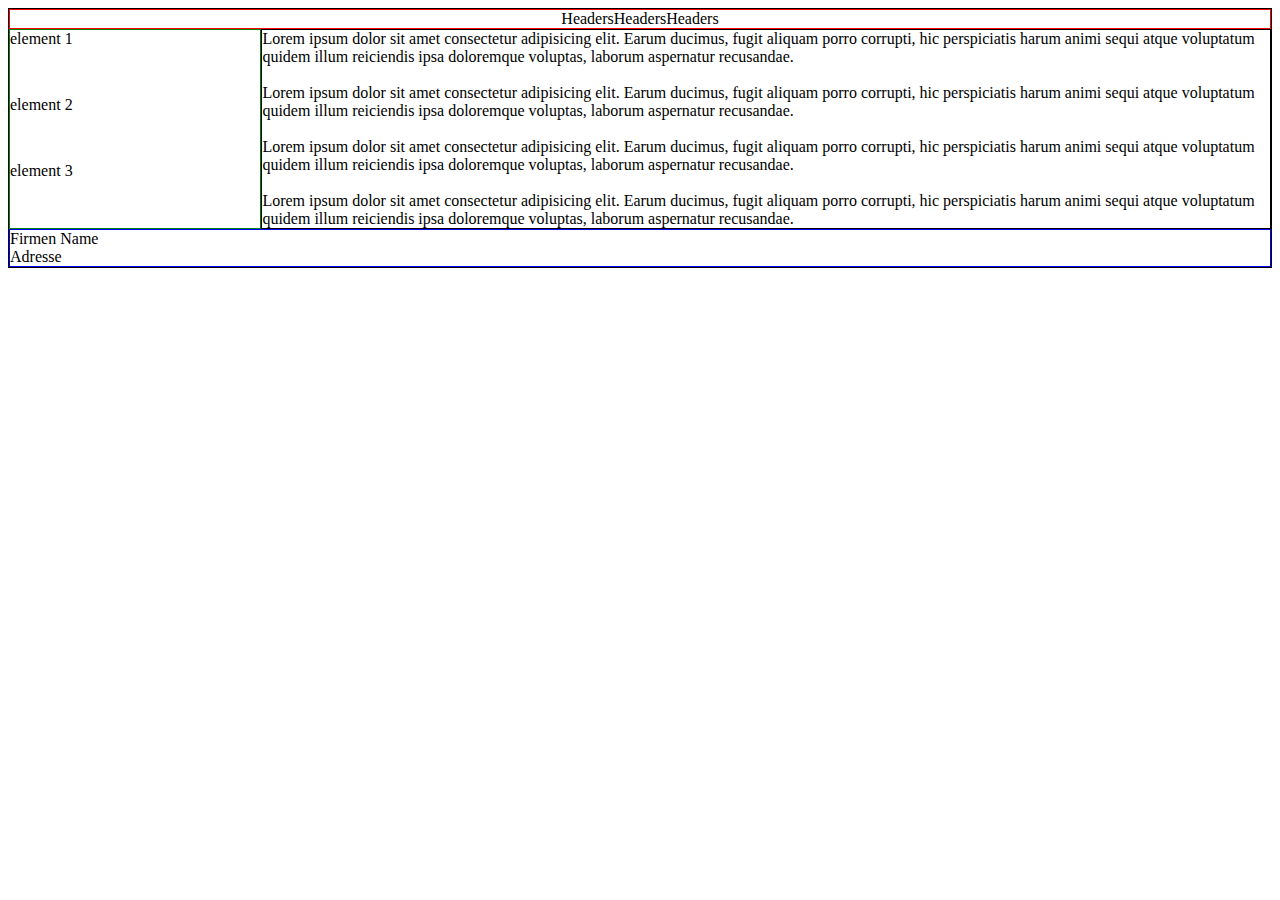
==== _index.html @ 89857db4 "added first surface" ====
<!DOCTYPE html>
<html lang="en">
<head>
    <meta charset="UTF-8">
    <meta name="viewport" content="width=device-width, initial-scale=1.0">
    <link rel="stylesheet" href="css/_style.css">
    <title>Document</title>
</head>
<body>
    <div class="container">
        <div class="headerBox">
            <div>Headers</div>
            <div>Headers</div>
            <div>Headers</div>
        </div>
        <div class=" menuBox">
            <div>element 1</div>
            <div>element 2</div>
            <div>element 3</div>
        </div>
        <div class=" contentBox">
            <section>Lorem ipsum dolor sit amet consectetur adipisicing elit. Earum ducimus, fugit aliquam porro corrupti, hic perspiciatis harum animi sequi atque voluptatum quidem illum reiciendis ipsa doloremque voluptas, laborum aspernatur recusandae.</section>
            <br>
            <section>Lorem ipsum dolor sit amet consectetur adipisicing elit. Earum ducimus, fugit aliquam porro corrupti, hic perspiciatis harum animi sequi atque voluptatum quidem illum reiciendis ipsa doloremque voluptas, laborum aspernatur recusandae.</section>
            <br>
            <section>Lorem ipsum dolor sit amet consectetur adipisicing elit. Earum ducimus, fugit aliquam porro corrupti, hic perspiciatis harum animi sequi atque voluptatum quidem illum reiciendis ipsa doloremque voluptas, laborum aspernatur recusandae.</section>
            <br>
            <section>Lorem ipsum dolor sit amet consectetur adipisicing elit. Earum ducimus, fugit aliquam porro corrupti, hic perspiciatis harum animi sequi atque voluptatum quidem illum reiciendis ipsa doloremque voluptas, laborum aspernatur recusandae.</section>
        </div>
        <div class=" footerBox">
            <div>Firmen Name</div>
            <div>Adresse</div>
        </div>
    </div>
</body>
</html>
---- css/_style.css ----
.container {
    display: grid;
    grid-template-columns: 20% 80%;
    grid-template-rows: minmax(100px, auto, 100px);
    grid-template-areas: "tp tp tp tp tp" "lf ct ct ct ct" "ft ft ft ft ft";
    /* justify-content: center;   */
    border: solid 1px black;
}

.headerBox {
    display: flex;
    grid-template-columns: auto;
    grid-template-rows: 100%;
    justify-content: center;
    grid-area: tp;
    border: solid 1px red;
}

.menuBox {
    display: grid;
    grid-template-columns: 100%;
    grid-template-rows: auto;
    grid-area: lf;
    border: solid 1px green;
}

.contentBox {
    display: grid;
    grid-template-columns: 100%;
    grid-template-rows: auto;
    grid-area: ct;
    border: solid 1px black
}

.footerBox {
    display: grid;
    grid-template-columns: 100%;
    grid-template-rows: auto;
    grid-area: ft;
    border: solid 1px blue;
}
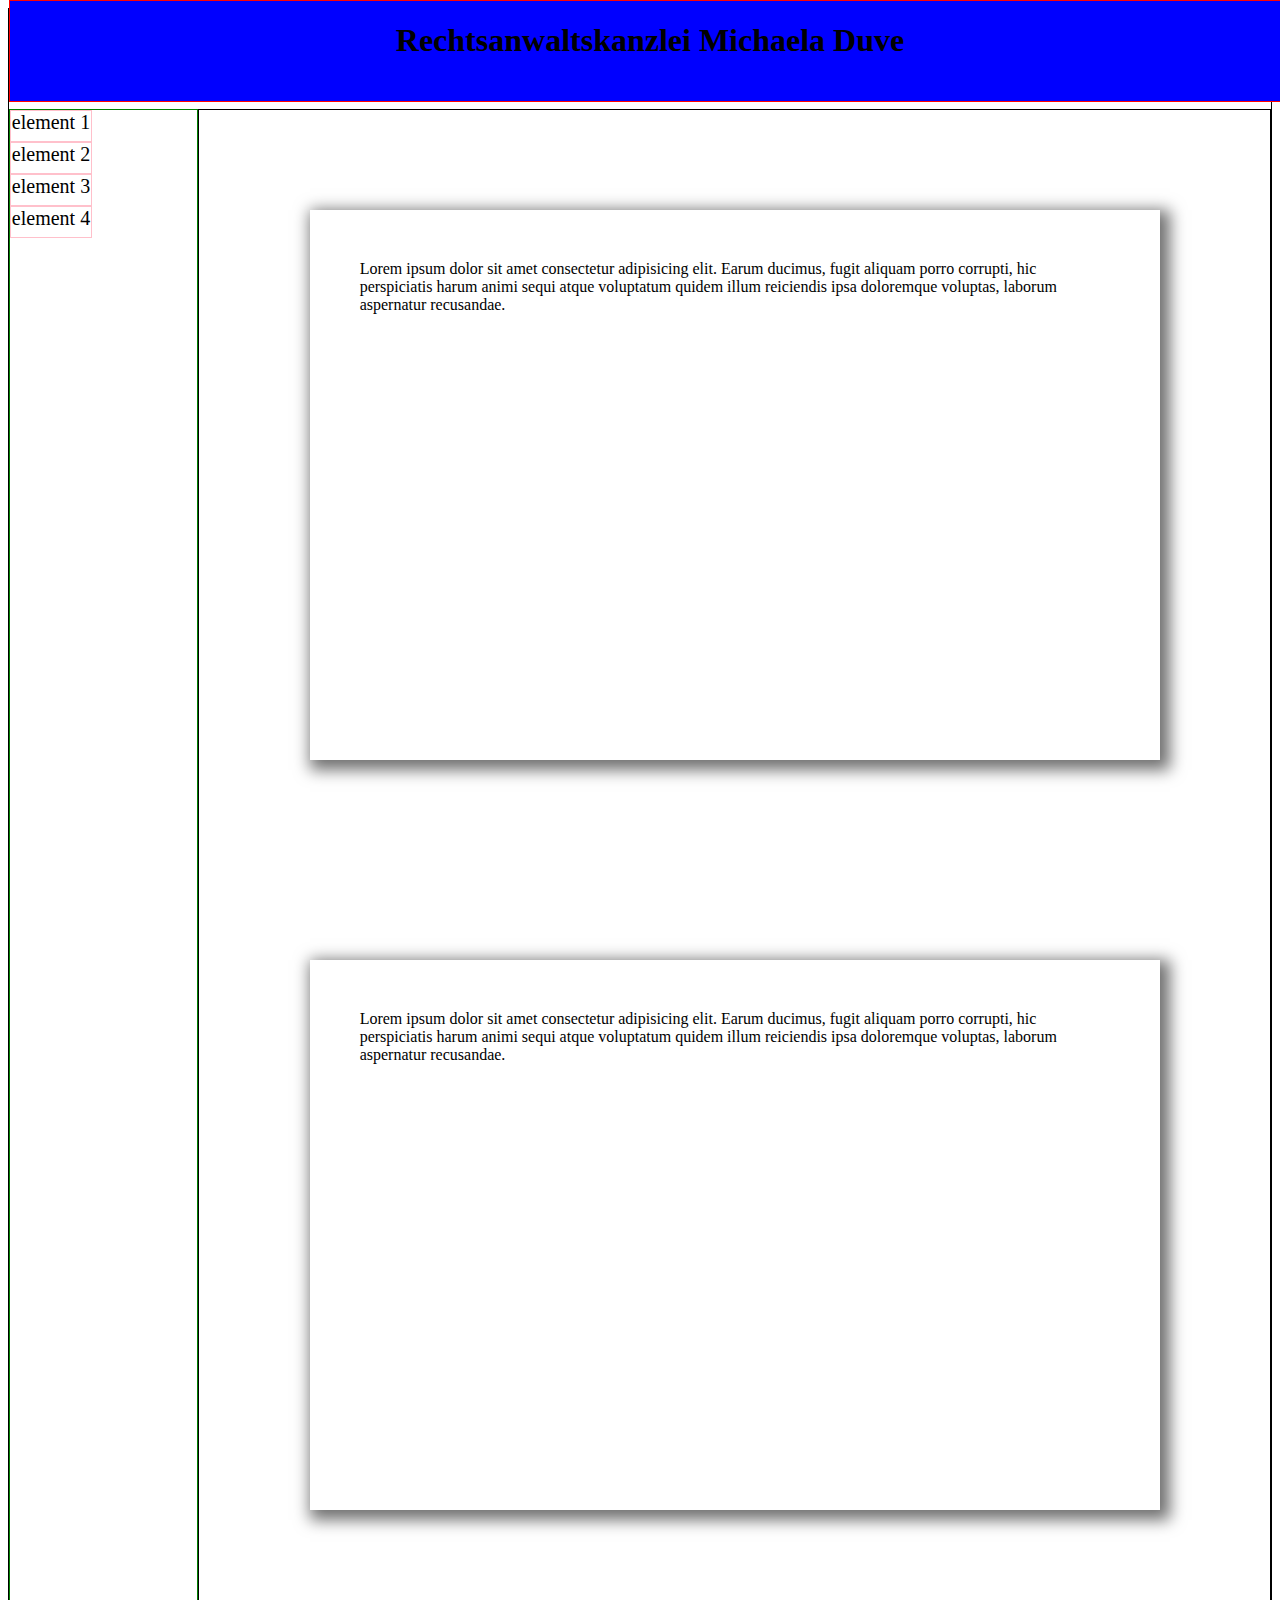
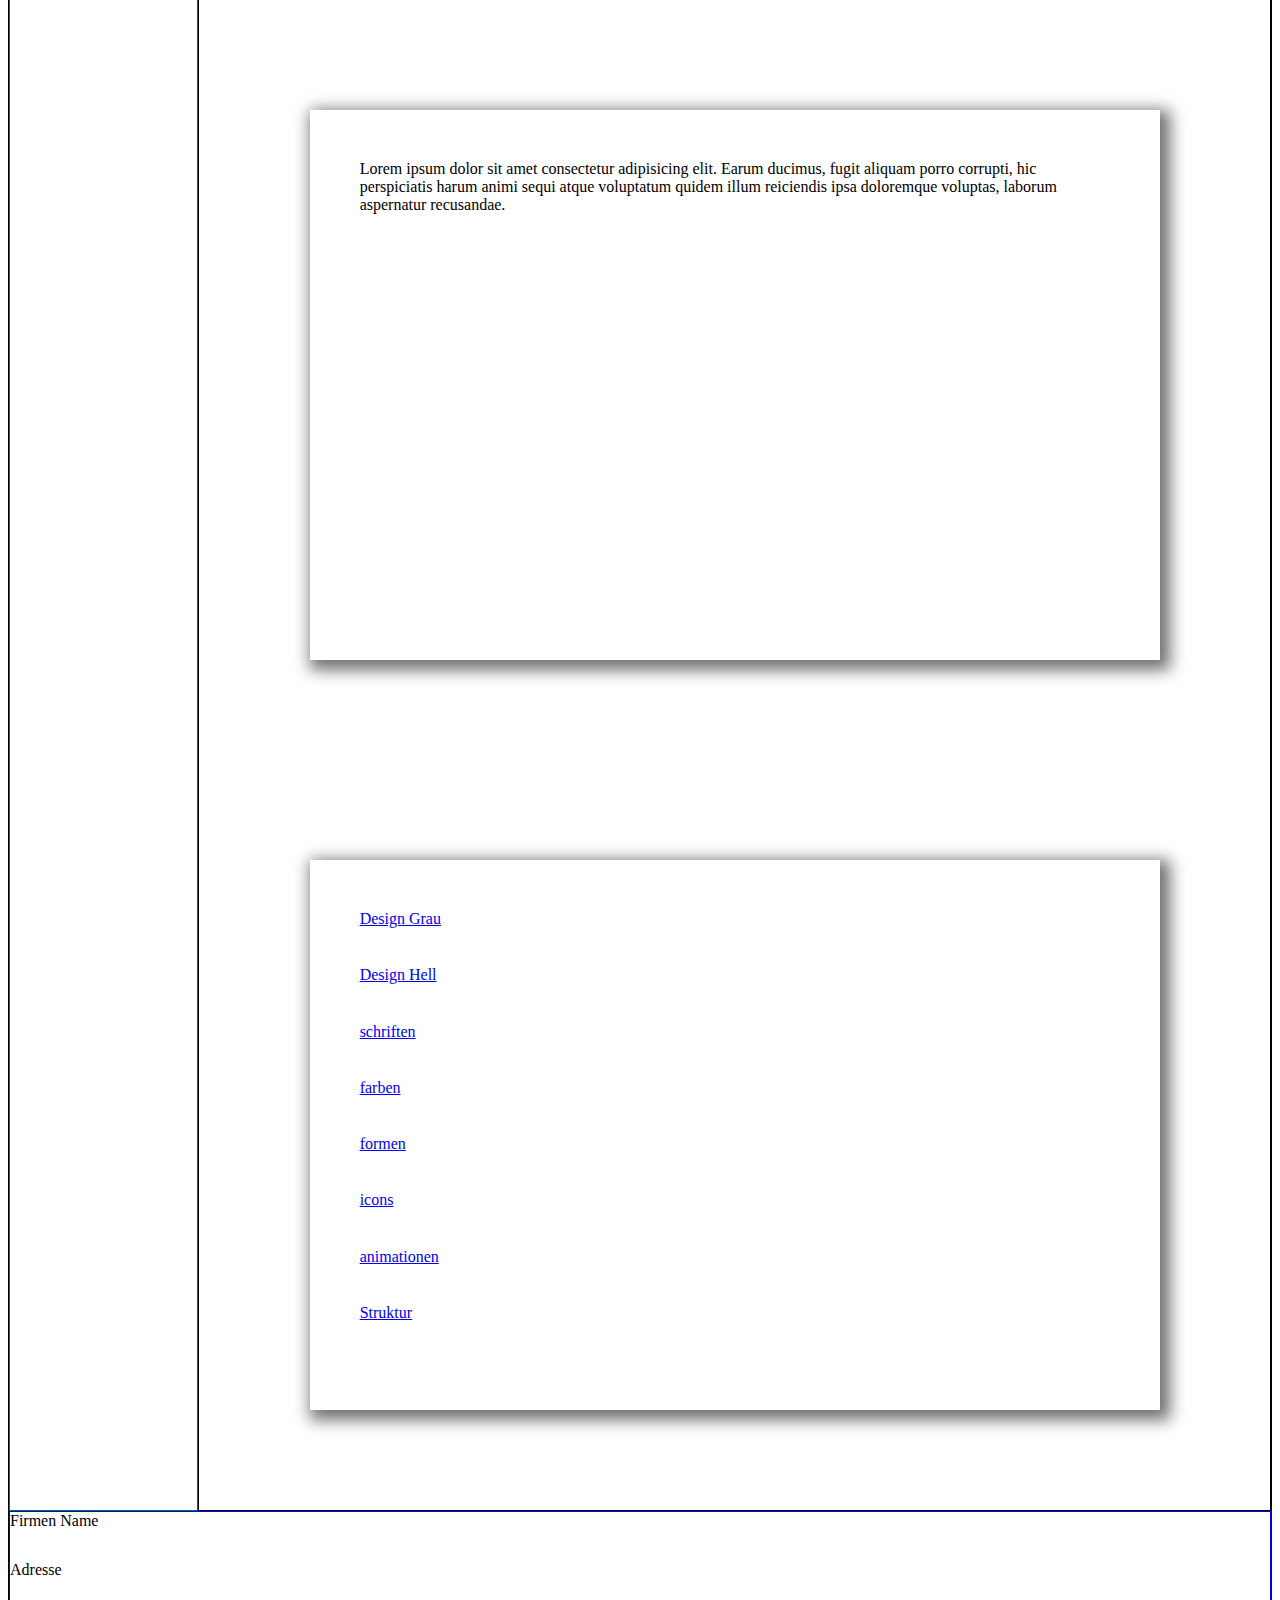
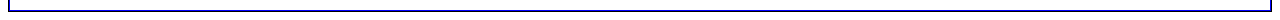
==== commit 72c6db25: "added some skeleton for the page set up" ====
--- a/_index.html
+++ b/_index.html
@@ -9,23 +9,44 @@
 <body>
     <div class="container">
         <div class="headerBox">
-            <div>Headers</div>
-            <div>Headers</div>
-            <div>Headers</div>
+            <div>
+                <h1>Rechtsanwaltskanzlei Michaela Duve</h1>
+            </div>
         </div>
         <div class=" menuBox">
-            <div>element 1</div>
-            <div>element 2</div>
-            <div>element 3</div>
+            <div class="menuItem">element 1</div>
+            <div class="menuItem">element 2</div>
+            <div class="menuItem">element 3</div>
+            <div class="menuItem">element 4</div>
         </div>
         <div class=" contentBox">
-            <section>Lorem ipsum dolor sit amet consectetur adipisicing elit. Earum ducimus, fugit aliquam porro corrupti, hic perspiciatis harum animi sequi atque voluptatum quidem illum reiciendis ipsa doloremque voluptas, laborum aspernatur recusandae.</section>
-            <br>
-            <section>Lorem ipsum dolor sit amet consectetur adipisicing elit. Earum ducimus, fugit aliquam porro corrupti, hic perspiciatis harum animi sequi atque voluptatum quidem illum reiciendis ipsa doloremque voluptas, laborum aspernatur recusandae.</section>
-            <br>
-            <section>Lorem ipsum dolor sit amet consectetur adipisicing elit. Earum ducimus, fugit aliquam porro corrupti, hic perspiciatis harum animi sequi atque voluptatum quidem illum reiciendis ipsa doloremque voluptas, laborum aspernatur recusandae.</section>
-            <br>
-            <section>Lorem ipsum dolor sit amet consectetur adipisicing elit. Earum ducimus, fugit aliquam porro corrupti, hic perspiciatis harum animi sequi atque voluptatum quidem illum reiciendis ipsa doloremque voluptas, laborum aspernatur recusandae.</section>
+            <section>
+                <div class="nestedContentBox">
+                    Lorem ipsum dolor sit amet consectetur adipisicing elit. Earum ducimus, fugit aliquam porro corrupti, hic perspiciatis harum animi sequi atque voluptatum quidem illum reiciendis ipsa doloremque voluptas, laborum aspernatur recusandae.
+                </div>
+            </section>
+            <section>
+                <div class="nestedContentBox">
+                    Lorem ipsum dolor sit amet consectetur adipisicing elit. Earum ducimus, fugit aliquam porro corrupti, hic perspiciatis harum animi sequi atque voluptatum quidem illum reiciendis ipsa doloremque voluptas, laborum aspernatur recusandae.
+                </div>
+            </section>
+            <section>
+                <div class="nestedContentBox">
+                    Lorem ipsum dolor sit amet consectetur adipisicing elit. Earum ducimus, fugit aliquam porro corrupti, hic perspiciatis harum animi sequi atque voluptatum quidem illum reiciendis ipsa doloremque voluptas, laborum aspernatur recusandae.
+                </div>
+            </section>
+            <section>
+                <div class="nestedContentBox">
+                    <a href="design_grau.html">Design Grau</a>
+                    <a href="design_hell.html">Design Hell</a>
+                    <a href="schriftypen.html">schriften</a>
+                    <a href="colors.html">farben</a>
+                    <a href="forms.html">formen</a>
+                    <a href="icons.html">icons</a>
+                    <a href="animations.html">animationen</a>
+                    <a href="_index.html">Struktur</a>
+                </div>
+            </section>
         </div>
         <div class=" footerBox">
             <div>Firmen Name</div>
--- a/css/_style.css
+++ b/css/_style.css
@@ -1,7 +1,7 @@
 .container {
     display: grid;
-    grid-template-columns: 20% 80%;
-    grid-template-rows: minmax(100px, auto, 100px);
+    grid-template-columns: 15% 80%;
+    grid-template-rows: 100px auto 100px;
     grid-template-areas: "tp tp tp tp tp" "lf ct ct ct ct" "ft ft ft ft ft";
     /* justify-content: center;   */
     border: solid 1px black;
@@ -9,28 +9,55 @@
 
 .headerBox {
     display: flex;
-    grid-template-columns: auto;
-    grid-template-rows: 100%;
+    position: fixed;
+    top: 0;
     justify-content: center;
+    width: 100%;
+    height: 100px;
+    /* grid-template-columns: auto; */
     grid-area: tp;
     border: solid 1px red;
+    background-color: blue;
 }
 
 .menuBox {
-    display: grid;
+    display: flex;
+    flex-direction: column;
+    align-content: flex-start;
     grid-template-columns: 100%;
-    grid-template-rows: auto;
     grid-area: lf;
     border: solid 1px green;
 }
 
+.menuItem {
+    text-align: center;
+    height: 30px;
+    width: 80px;
+    font-size: 20px;
+    border: solid 1px pink;
+}
+
 .contentBox {
     display: grid;
+    justify-items: center   ;
     grid-template-columns: 100%;
     grid-template-rows: auto;
     grid-area: ct;
     border: solid 1px black
 }
+
+.nestedContentBox {
+    justify-self: center;
+    display: grid;
+    width: 750px;
+    height: 450px;
+    margin: 100px;
+    padding: 50px;
+    box-shadow: 5px 5px 15px 5px rgb(112, 112, 112);
+}
+
+
+
 
 .footerBox {
     display: grid;
